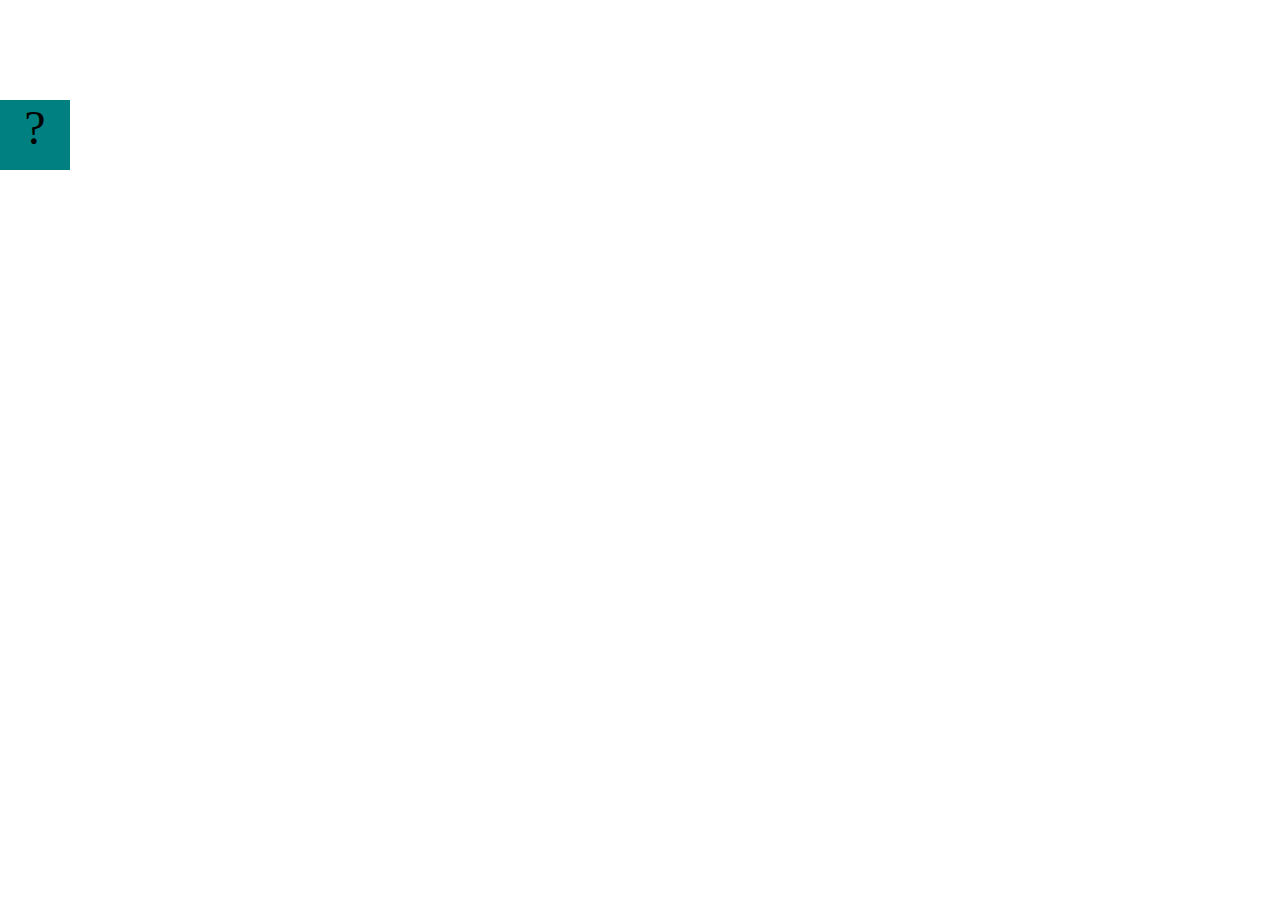
==== projects/bouncing-box/index.html @ e19e2cf5 "describe your changes here" ====
<!DOCTYPE html>
<html>
<head>
	<meta charset="utf-8">
	<title>Bouncing Box</title>
	<script src="jquery.min.js"></script>
	<style>
		.box {
			width: 70px;
			height: 70px;
			background-color: teal;
			font-size: 300%;
			text-align: center;
			display: block;
			position: absolute;
			top: 100px;
			left: 0px;  /* <--- Change me! */
		}
	</style>
	<!-- 	<script src="//cdnjs.cloudflare.com/ajax/libs/jquery/2.1.1/jquery.min.js"></script> -->

</head>
<body class="board">
	<!-- HTML for the box -->
	<div class="box">?</div>

	<script>
		(function(){
			'use strict'
			/* global jQuery */

			//////////////////////////////////////////////////////////////////
			/////////////////// SETUP DO NOT DELETE //////////////////////////
			//////////////////////////////////////////////////////////////////
			
			var box = jQuery('.box');	// reference to the HTML .box element
			var board = jQuery('.board');	// reference to the HTML .board element
			var boardWidth = board.width();	// the maximum X-Coordinate of the screen

			// Every 50 milliseconds, call the update Function (see below)
			setInterval(update, 50);
			
			// Every time the box is clicked, call the handleBoxClick Function (see below)
			box.on('click', handleBoxClick);

			// moves the Box to a new position on the screen along the X-Axis
			function moveBoxTo(newPositionX) {
				box.css("left", newPositionX);
			}

			// changes the text displayed on the Box
			function changeBoxText(newText) {
				box.text(newText);
			}

			//////////////////////////////////////////////////////////////////
			/////////////////// YOUR CODE BELOW HERE /////////////////////////
			//////////////////////////////////////////////////////////////////
			
			// TODO 2 - Variable declarations 
			

			
			/* 
			This Function will be called 20 times/second. Each time it is called,
			it should move the Box to a new location. If the box drifts off the screen
			turn it around! 
			*/
			function update() {
				

			};

			/* 
			This Function will be called each time the box is clicked. Each time it is called,
			it should increase the points total, increase the speed, and move the box to
			the left side of the screen.
			*/
			function handleBoxClick() {
				


			};
		})();
	</script>
</body>
</html>
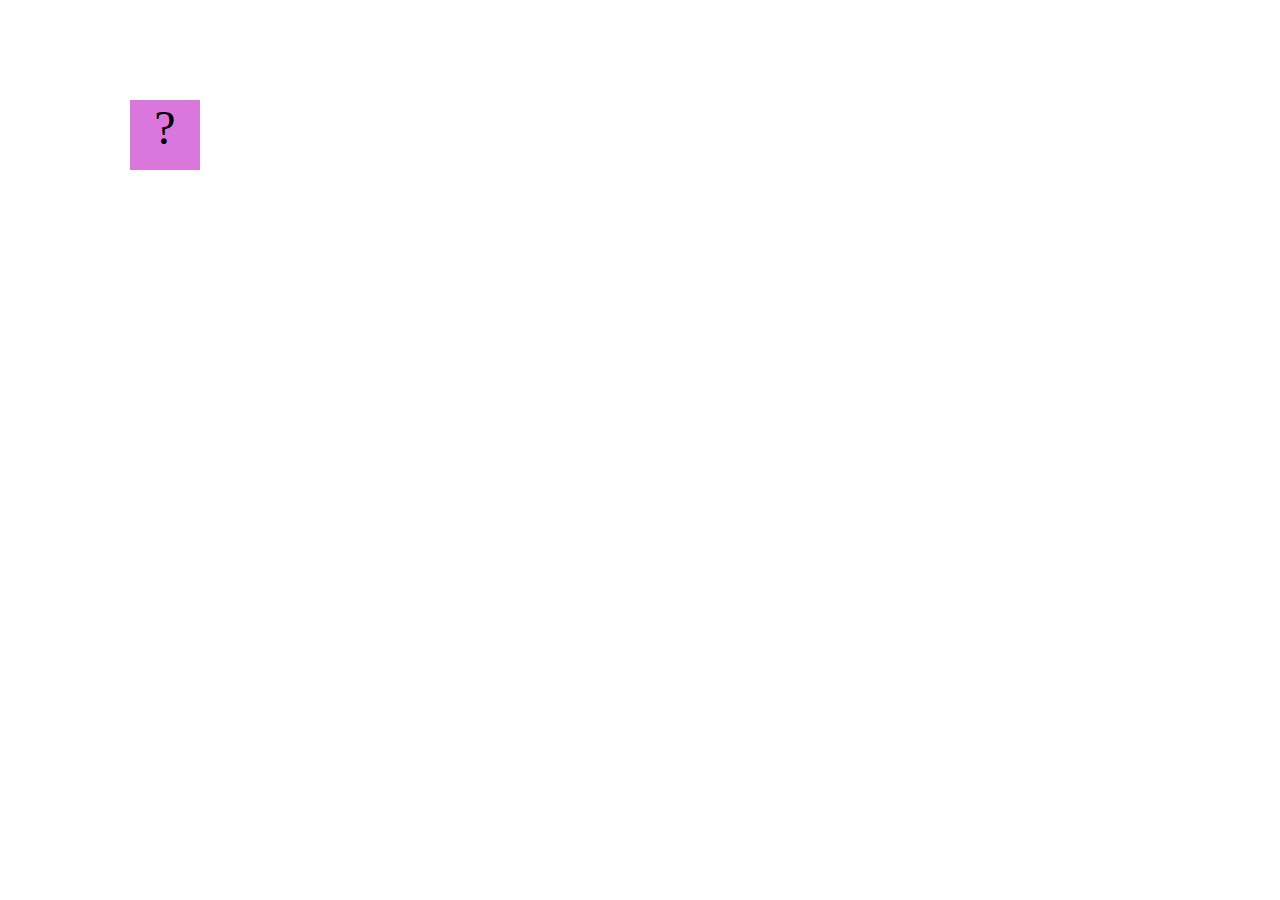
==== commit 4be324e8: "add bouncing box" ====
--- a/projects/bouncing-box/index.html
+++ b/projects/bouncing-box/index.html
@@ -8,13 +8,13 @@
 		.box {
 			width: 70px;
 			height: 70px;
-			background-color: teal;
+			background-color: rgb(218, 119, 221);
 			font-size: 300%;
 			text-align: center;
 			display: block;
 			position: absolute;
 			top: 100px;
-			left: 0px;  /* <--- Change me! */
+			left: 10px;  /* <--- Change me! */
 		}
 	</style>
 	<!-- 	<script src="//cdnjs.cloudflare.com/ajax/libs/jquery/2.1.1/jquery.min.js"></script> -->
@@ -45,7 +45,8 @@
 
 			// moves the Box to a new position on the screen along the X-Axis
 			function moveBoxTo(newPositionX) {
-				box.css("left", newPositionX);
+                box.css("left", newPositionX);
+                box.css('top', newPositionY);
 			}
 
 			// changes the text displayed on the Box
@@ -59,16 +60,33 @@
 			
 			// TODO 2 - Variable declarations 
 			
-
-			
+            var positionX = 0;
+            var positionY;
+            var points = 0;
+            var speed = 10;
+            var speedY;
+            var boardHeight = jQuery(window).height();
+            
 			/* 
 			This Function will be called 20 times/second. Each time it is called,
 			it should move the Box to a new location. If the box drifts off the screen
 			turn it around! 
 			*/
 			function update() {
-				
-
+             positionX = positionX + speed;
+				moveBoxTo(positionX, positionY);
+                if (positionX > boardWidth) {
+                    speed = -speed;
+                };
+                if (positionX < 0) {
+                    speed = -speed;
+                };
+                if (positionY < 0) {
+                    speed = -speed;
+                }
+                if (positionY > boardHeight) {
+                    speed = -speed;
+                }
 			};
 
 			/* 
@@ -77,9 +95,10 @@
 			the left side of the screen.
 			*/
 			function handleBoxClick() {
-				
-
-
+                positionX = 0;
+                points = points + 1;
+                changeBoxText(points);
+                speed = speed + 3;
 			};
 		})();
 	</script>
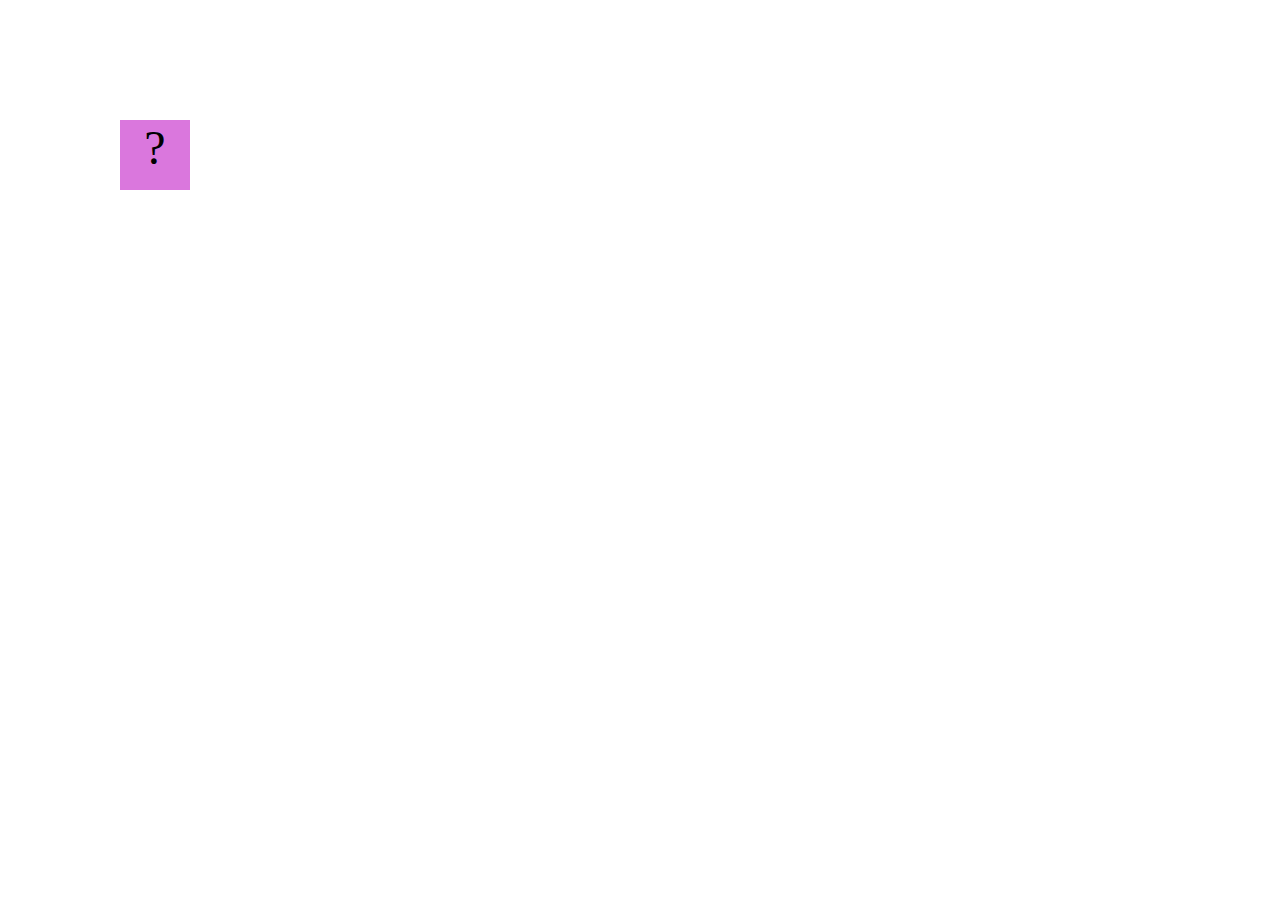
==== commit 113f9dd1: "add bouncing box" ====
--- a/projects/bouncing-box/index.html
+++ b/projects/bouncing-box/index.html
@@ -35,7 +35,7 @@
 			
 			var box = jQuery('.box');	// reference to the HTML .box element
 			var board = jQuery('.board');	// reference to the HTML .board element
-			var boardWidth = board.width();	// the maximum X-Coordinate of the screen
+            var boardWidth = $('.board').width();	// the maximum X-Coordinate of the screen
 
 			// Every 50 milliseconds, call the update Function (see below)
 			setInterval(update, 50);
@@ -44,7 +44,7 @@
 			box.on('click', handleBoxClick);
 
 			// moves the Box to a new position on the screen along the X-Axis
-			function moveBoxTo(newPositionX) {
+			function moveBoxTo(newPositionX, newPositionY) {
                 box.css("left", newPositionX);
                 box.css('top', newPositionY);
 			}
@@ -61,11 +61,12 @@
 			// TODO 2 - Variable declarations 
 			
             var positionX = 0;
-            var positionY;
+            var positionY = 0;
+            var speedX = 10;
+            var speedY = 10;
             var points = 0;
-            var speed = 10;
-            var speedY;
-            var boardHeight = jQuery(window).height();
+            var boardHeight = jQuery(window).height(); 
+
             
 			/* 
 			This Function will be called 20 times/second. Each time it is called,
@@ -73,19 +74,20 @@
 			turn it around! 
 			*/
 			function update() {
-             positionX = positionX + speed;
 				moveBoxTo(positionX, positionY);
+                positionX += speedX;
+                positionY += speedY;
                 if (positionX > boardWidth) {
-                    speed = -speed;
-                };
+                    speedX = -speedX;
+                }
                 if (positionX < 0) {
-                    speed = -speed;
-                };
+                    speedX = -speedX;
+                }
                 if (positionY < 0) {
-                    speed = -speed;
+                    speedY = -speedY;
                 }
                 if (positionY > boardHeight) {
-                    speed = -speed;
+                    speedY = -speedY;
                 }
 			};
 
@@ -95,10 +97,12 @@
 			the left side of the screen.
 			*/
 			function handleBoxClick() {
+                points += 1;                
+                speedX += 3;
+                speedY += 3
                 positionX = 0;
-                points = points + 1;
+                positionY = 0;                
                 changeBoxText(points);
-                speed = speed + 3;
 			};
 		})();
 	</script>
